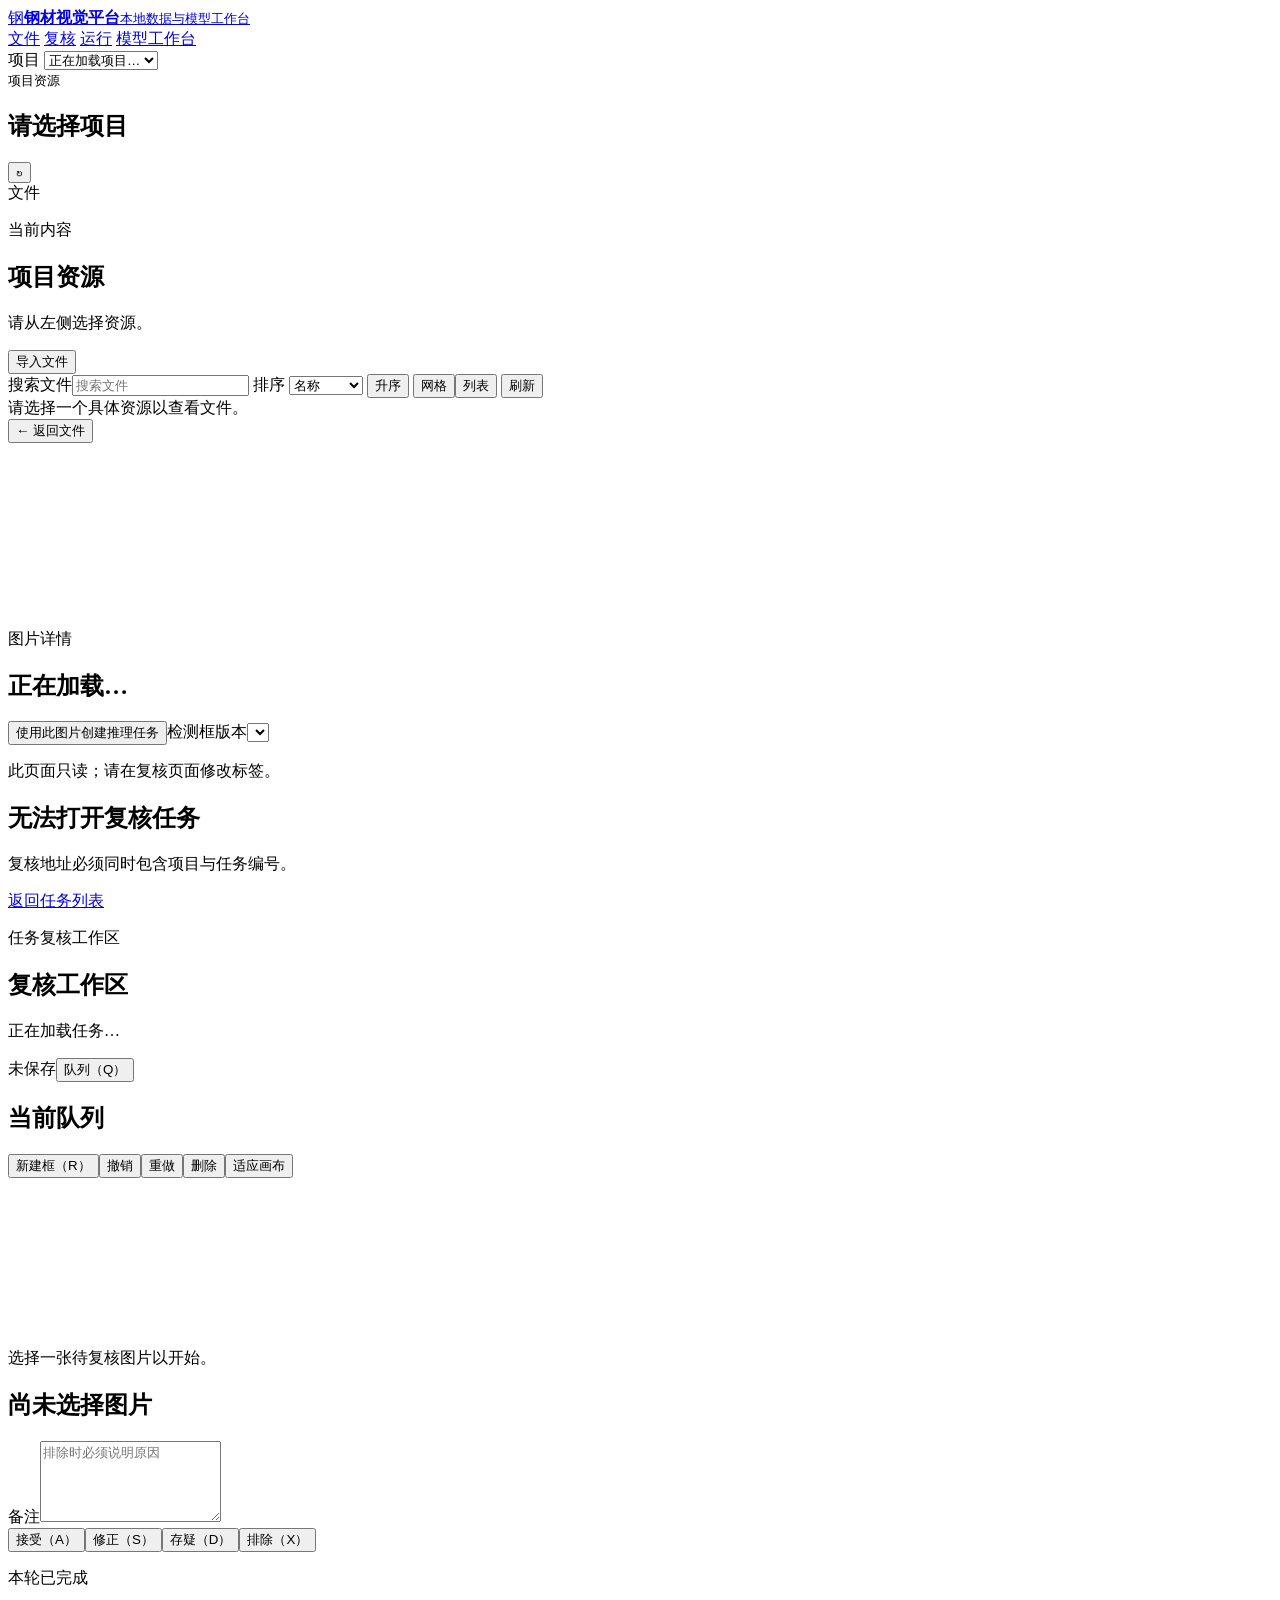
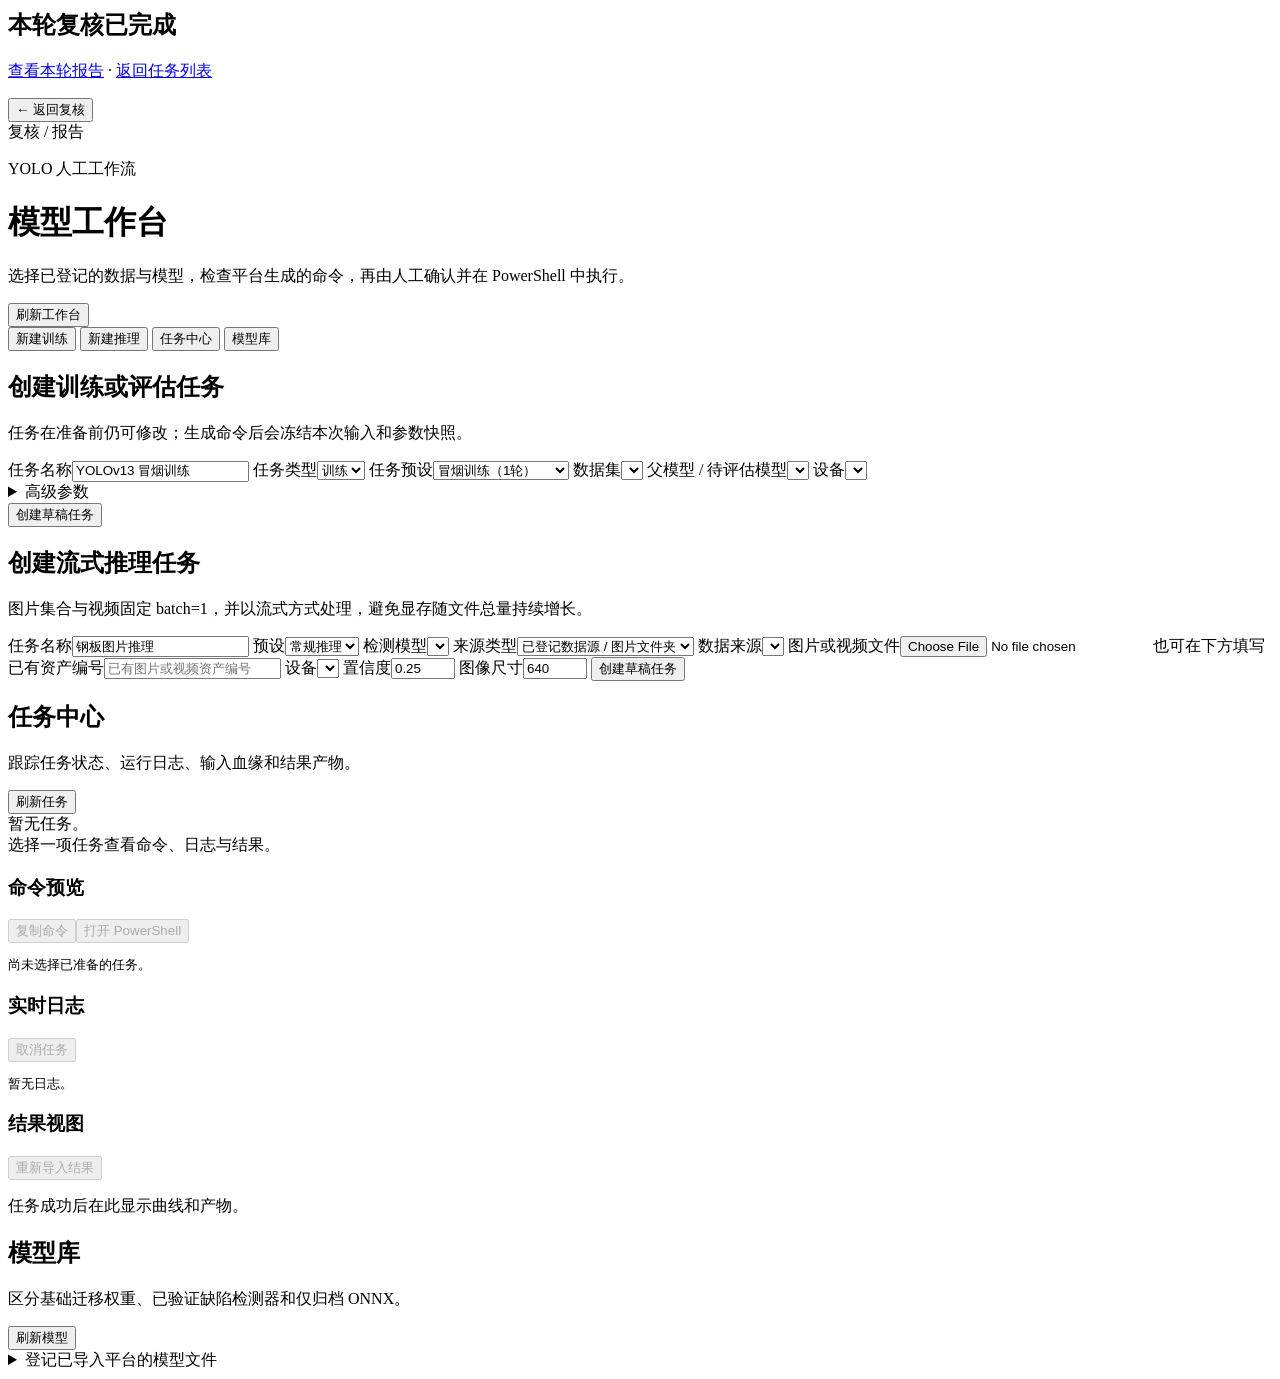
==== AI/ImageDefectDetectionDemo/yolov13-main/steel_platform/src/steel_platform/interfaces/static/index.html @ 805fa59f "feat: migrate and publish steel defect detection platform Migrate the project to the English directo" ====
<!doctype html>
<html lang="zh-CN">
<head>
  <meta charset="utf-8">
  <meta name="viewport" content="width=device-width,initial-scale=1">
  <title>钢材视觉平台</title>
  <link rel="stylesheet" href="/static/styles.css?v=__STATIC_VERSION__">
</head>
<body>
  <header class="topbar">
    <a class="brand" href="#files" aria-label="钢材视觉平台首页"><span class="logo">钢</span><span><strong>钢材视觉平台</strong><small>本地数据与模型工作台</small></span></a>
    <nav aria-label="主导航">
      <a class="nav active" href="#files" data-node-target="sources">文件</a>
      <a class="nav" href="#review" data-node-target="review-rounds">复核</a>
      <a class="nav" href="#runs" data-node-target="inference">运行</a>
      <a class="nav" href="#workbench">模型工作台</a>
    </nav>
    <label class="project-picker" for="projectSelector">项目
      <select id="projectSelector" aria-label="选择项目"><option>正在加载项目…</option></select>
    </label>
  </header>

  <main id="files" class="file-workspace">
    <aside class="resource-pane" aria-label="项目资源">
      <div class="pane-title"><div class="pane-title-copy"><small>项目资源</small><h1 id="projectName">请选择项目</h1></div><button id="refreshExplorer" class="icon-button" type="button" title="刷新资源" aria-label="刷新资源">↻</button></div>
      <div id="resourceTree" class="resource-tree" role="tree" aria-label="资源目录树"></div>
    </aside>

    <section id="assetPane" class="asset-pane" aria-labelledby="assetHeading">
      <nav id="resourceBreadcrumb" class="breadcrumb" aria-label="当前位置">文件</nav>
      <div class="asset-toolbar">
        <div class="asset-title"><p class="eyebrow">当前内容</p><h2 id="assetHeading">项目资源</h2><p id="assetSummary" class="muted">请从左侧选择资源。</p></div>
        <button id="openImport" class="primary" type="button">导入文件</button>
      </div>
      <div class="resource-controls" aria-label="文件工具栏">
        <label class="search-box"><span class="sr-only">搜索文件</span><input id="resourceSearch" type="search" placeholder="搜索文件" autocomplete="off"></label>
        <label>排序 <select id="resourceSort"><option value="name">名称</option><option value="created_at">创建时间</option><option value="size">大小</option><option value="status">状态</option></select></label>
        <button id="resourceOrder" type="button" title="切换排序方向">升序</button>
        <span class="view-switch" role="group" aria-label="视图模式"><button id="gridView" type="button" aria-label="网格视图">网格</button><button id="listView" type="button" aria-label="列表视图">列表</button></span>
        <button id="refreshResource" type="button">刷新</button>
      </div>
      <div id="resourceContent" class="resource-content" aria-live="polite"><div class="empty-state">请选择一个具体资源以查看文件。</div></div>
      <nav id="resourcePager" class="resource-pager" aria-label="文件分页"></nav>
    </section>
  </main>

  <main id="assetDetailView" class="subpage hidden" aria-live="polite">
    <div class="subpage-bar"><button id="backToFiles" type="button">← 返回文件</button><nav id="detailBreadcrumb" class="breadcrumb" aria-label="图片位置"></nav></div>
    <p id="assetDetailMessage" class="message" role="status"></p>
    <div class="asset-detail-layout">
      <section class="detail-preview-panel"><div id="detailCanvasStage" class="detail-canvas-stage"><canvas id="assetDetailCanvas" aria-label="带检测框的图片预览"></canvas></div></section>
      <aside class="detail-sidebar"><p class="eyebrow">图片详情</p><h1 id="detailFilename">正在加载…</h1><button id="sendAssetToWorkbench" class="primary detail-workbench-action" type="button">使用此图片创建推理任务</button><label for="overlaySelector">检测框版本</label><select id="overlaySelector"></select><p class="overlay-hint">此页面只读；请在复核页面修改标签。</p><dl id="assetDetailMeta" class="detail-list"></dl></aside>
    </div>
  </main>

  <main id="reviewWorkspace" class="review-workspace hidden" aria-live="polite">
    <section id="reviewRouteError" class="review-route-error hidden"><h1>无法打开复核任务</h1><p>复核地址必须同时包含项目与任务编号。</p><a class="primary" href="#review">返回任务列表</a></section>
    <section id="reviewApp" class="hidden">
      <header class="review-header"><div><p class="eyebrow">任务复核工作区</p><h1 id="reviewTitle">复核工作区</h1><p id="reviewPosition" class="muted">正在加载任务…</p></div><div><span id="dirtyBadge" class="dirty-badge hidden">未保存</span><button id="queueToggle" type="button">队列（Q）</button></div></header>
      <p id="reviewMessage" class="message" role="status"></p>
      <div class="review-layout">
        <aside id="reviewQueue" class="review-queue"><h2>当前队列</h2><div id="reviewQueueList"></div></aside>
        <section class="canvas-panel"><div class="canvas-tools"><button id="newBoxBtn" type="button">新建框（R）</button><button id="undoBtn" type="button">撤销</button><button id="redoBtn" type="button">重做</button><button id="deleteBtn" type="button">删除</button><button id="resetViewBtn" type="button">适应画布</button></div><div class="canvas-stage"><canvas id="reviewCanvas" aria-label="标注画布"></canvas><p id="emptyCanvas" class="muted">选择一张待复核图片以开始。</p></div></section>
        <aside class="review-sidebar"><h2 id="reviewFilename">尚未选择图片</h2><dl id="reviewMeta" class="detail-list"></dl><label for="reviewNote">备注</label><textarea id="reviewNote" rows="5" placeholder="排除时必须说明原因"></textarea><div class="decision-actions"><button id="acceptBtn" type="button">接受（A）</button><button id="saveBtn" type="button">修正（S）</button><button id="doubtBtn" type="button">存疑（D）</button><button id="excludeBtn" type="button">排除（X）</button></div></aside>
      </div>
    </section>
    <section id="reviewCompletion" class="review-completion hidden"><p class="eyebrow">本轮已完成</p><h1>本轮复核已完成</h1><div id="completionStats" class="count-grid"></div><p><a id="reviewReportLink" href="#review">查看本轮报告</a> · <a href="#review">返回任务列表</a></p></section>
  </main>

  <main id="reviewReportView" class="subpage report-page hidden" aria-live="polite">
    <div class="subpage-bar"><button id="backToReview" type="button">← 返回复核</button><nav id="reportBreadcrumb" class="breadcrumb">复核 / 报告</nav></div>
    <p id="reviewReportMessage" class="message" role="status"></p>
    <section id="reviewReportContent"></section>
  </main>

  <main id="modelWorkbench" class="workbench-page hidden" aria-live="polite">
    <header class="workbench-hero">
      <div><p class="eyebrow">YOLO 人工工作流</p><h1>模型工作台</h1><p class="muted">选择已登记的数据与模型，检查平台生成的命令，再由人工确认并在 PowerShell 中执行。</p></div>
      <button id="workbenchRefresh" type="button">刷新工作台</button>
    </header>
    <nav class="workbench-tabs" aria-label="模型工作台功能">
      <button id="workbenchNewTraining" class="active" type="button" data-workbench-tab="training">新建训练</button>
      <button id="workbenchNewInference" type="button" data-workbench-tab="inference">新建推理</button>
      <button id="workbenchJobCenter" type="button" data-workbench-tab="jobs">任务中心</button>
      <button id="workbenchModelLibrary" type="button" data-workbench-tab="models">模型库</button>
    </nav>
    <p id="workbenchMessage" class="message" role="status"></p>

    <section id="workbenchTrainingPanel" class="workbench-panel">
      <div class="workbench-panel-head"><div><h2>创建训练或评估任务</h2><p>任务在准备前仍可修改；生成命令后会冻结本次输入和参数快照。</p></div></div>
      <form id="trainingJobForm" class="workbench-form">
        <label>任务名称<input id="trainingJobName" required maxlength="200" value="YOLOv13 冒烟训练"></label>
        <label>任务类型<select id="trainingJobKind"><option value="train">训练</option><option value="evaluate">评估</option></select></label>
        <label>任务预设<select id="trainingPreset"><option value="smoke">冒烟训练（1轮）</option><option value="formal">正式训练（100轮）</option></select></label>
        <label>数据集<select id="trainingDataset" required></select></label>
        <label>父模型 / 待评估模型<select id="trainingModel" required></select></label>
        <label>设备<select id="trainingDevice"></select></label>
        <details class="workbench-advanced"><summary>高级参数</summary><div class="parameter-grid">
          <label>训练轮数<input id="trainingEpochs" type="number" min="1" max="500" value="1"></label>
          <label>图像尺寸<input id="trainingImageSize" type="number" min="320" max="1536" step="32" value="640"></label>
          <label>批大小<input id="trainingBatch" type="number" min="1" max="64" value="4"></label>
          <label>早停耐心<input id="trainingPatience" type="number" min="0" max="200" value="20"></label>
          <label>工作进程<input id="trainingWorkers" type="number" min="0" max="8" value="0"></label>
        </div></details>
        <button class="primary" type="submit">创建草稿任务</button>
      </form>
    </section>

    <section id="workbenchInferencePanel" class="workbench-panel hidden">
      <div class="workbench-panel-head"><div><h2>创建流式推理任务</h2><p>图片集合与视频固定 batch=1，并以流式方式处理，避免显存随文件总量持续增长。</p></div></div>
      <form id="inferenceJobForm" class="workbench-form">
        <label>任务名称<input id="inferenceJobName" required maxlength="200" value="钢板图片推理"></label>
        <label>预设<select id="inferencePreset"><option value="visual">常规推理</option><option value="pseudo_label">辅助标注</option><option value="video">视频推理</option></select></label>
        <label>检测模型<select id="inferenceModel" required></select></label>
        <label>来源类型<select id="inferenceSourceType"><option value="source">已登记数据源 / 图片文件夹</option><option value="asset">单张图片或视频资产</option></select></label>
        <label id="inferenceSourceSelectLabel">数据来源<select id="inferenceSource"></select></label>
        <label id="inferenceAssetLabel" class="hidden">图片或视频文件<input id="inferenceSourceFile" type="file" accept="image/*,video/*"><span class="muted">也可在下方填写已有资产编号</span><input id="inferenceAssetId" placeholder="已有图片或视频资产编号"></label>
        <label>设备<select id="inferenceDevice"></select></label>
        <label>置信度<input id="inferenceConfidence" type="number" min="0.01" max="0.99" step="0.01" value="0.25"></label>
        <label>图像尺寸<input id="inferenceImageSize" type="number" min="320" max="1536" step="32" value="640"></label>
        <button class="primary" type="submit">创建草稿任务</button>
      </form>
    </section>

    <section id="workbenchJobsPanel" class="workbench-panel hidden">
      <div class="workbench-panel-head"><div><h2>任务中心</h2><p>跟踪任务状态、运行日志、输入血缘和结果产物。</p></div><button id="refreshJobs" type="button">刷新任务</button></div>
      <div class="job-center-layout">
        <div id="workbenchJobList" class="workbench-list"><div class="empty-state">暂无任务。</div></div>
        <article id="workbenchJobDetail" class="job-detail">
          <div class="empty-state">选择一项任务查看命令、日志与结果。</div>
        </article>
      </div>
      <section class="command-panel"><div class="command-head"><h3>命令预览</h3><div><button id="copyWorkbenchCommand" type="button" disabled>复制命令</button><button id="launchWorkbenchTerminal" class="primary" type="button" disabled>打开 PowerShell</button></div></div><pre id="workbenchCommandPreview">尚未选择已准备的任务。</pre></section>
      <section class="workbench-output-grid">
        <div><div class="command-head"><h3>实时日志</h3><button id="cancelWorkbenchJob" type="button" disabled>取消任务</button></div><pre id="workbenchLog">暂无日志。</pre></div>
        <div><div class="command-head"><h3>结果视图</h3><button id="ingestWorkbenchResults" type="button" disabled>重新导入结果</button></div><div id="workbenchResults" class="workbench-results"><p class="muted">任务成功后在此显示曲线和产物。</p></div></div>
      </section>
    </section>

    <section id="workbenchModelsPanel" class="workbench-panel hidden">
      <div class="workbench-panel-head"><div><h2>模型库</h2><p>区分基础迁移权重、已验证缺陷检测器和仅归档 ONNX。</p></div><button id="refreshModels" type="button">刷新模型</button></div>
      <div id="workbenchModelList" class="table-wrap"></div>
      <details class="model-import"><summary>登记已导入平台的模型文件</summary><form id="modelImportForm" class="workbench-form compact">
        <label>模型名称<input id="modelImportName" required maxlength="200"></label>
        <label>选择模型文件<input id="modelImportFile" type="file" accept=".pt,.onnx"></label>
        <label>已有文件资产编号（可选）<input id="modelImportAssetId" placeholder="不重新上传时填写资产编号"></label>
        <label>格式<select id="modelImportFormat"><option value="pt">PyTorch（.pt）</option><option value="onnx">ONNX（仅归档）</option></select></label>
        <label>用途<select id="modelImportPurpose"><option value="base_weight">基础权重</option><option value="detector">缺陷检测器</option></select></label>
        <label>来源说明<input id="modelImportNote" placeholder="例如：合作方提供"></label>
        <button class="primary" type="submit">登记模型</button>
      </form></details>
    </section>
  </main>

  <dialog id="importWizard" class="import-wizard" aria-labelledby="importTitle">
    <form method="dialog" class="wizard-shell">
      <div class="wizard-head"><div><p class="eyebrow">项目文件导入</p><h2 id="importTitle">导入文件</h2></div><button id="closeImport" class="icon-button" value="cancel" aria-label="关闭导入窗口">×</button></div>
      <ol class="wizard-steps" aria-label="导入步骤"><li data-step="1" class="active">1. 选择文件夹</li><li data-step="2">2. 扫描预览</li><li data-step="3">3. 存储方式</li><li data-step="4">4. 校验</li><li data-step="5">5. 提交</li></ol>
      <section class="wizard-page" data-page="1"><h3>选择文件夹</h3><p>选择本地目录。系统只向导入任务发送相对文件名和所选文件内容。</p><label class="file-input"><span>选择文件夹</span><input id="importFolder" type="file" webkitdirectory directory multiple></label><p id="folderName" class="muted">尚未选择文件夹。</p></section>
      <section class="wizard-page hidden" data-page="2"><h3>扫描预览</h3><p>创建导入任务前，请先核对浏览器扫描结果。</p><dl id="scanCounts" class="count-grid"></dl></section>
      <section class="wizard-page hidden" data-page="3"><h3>选择存储方式</h3><label class="mode-card"><input type="radio" name="importMode" value="managed" checked><span><strong>平台托管</strong><small>将所选文件复制到平台管理的资产目录。</small></span></label><label class="mode-card is-disabled"><input type="radio" name="importMode" value="external" disabled><span><strong>外部只读（仅命令行）</strong><small>外部模式需要服务端可访问的路径，请使用命令行导入。</small></span></label></section>
      <section class="wizard-page hidden" data-page="4"><h3>校验</h3><p id="validationMessage">系统将创建项目隔离的导入任务并校验清单。</p><dl id="validationCounts" class="count-grid"></dl></section>
      <section class="wizard-page hidden" data-page="5"><h3>提交导入</h3><p id="commitMessage">校验通过后才能提交。</p></section>
      <p id="importMessage" class="message" role="status"></p>
      <footer class="wizard-actions"><button id="wizardBack" type="button">上一步</button><button id="wizardNext" class="primary" type="button">下一步</button></footer>
    </form>
  </dialog>

  <script>
    (() => {
      const showBootFailure = (detail) => {
        if (window.__steelPlatformStarted) return;
        const message = `钢材视觉平台前端未能启动：${detail || "浏览器没有执行应用模块"}`;
        const selector = document.getElementById("projectSelector");
        const tree = document.getElementById("resourceTree");
        const summary = document.getElementById("assetSummary");
        const importButton = document.getElementById("openImport");
        if (selector) { selector.innerHTML = '<option value="">前端启动失败</option>'; selector.disabled = true; }
        if (tree) tree.textContent = message;
        if (summary) summary.textContent = `${message}。请使用当前版本的 Chrome 或 Edge，并重新启动平台服务。`;
        if (importButton) importButton.disabled = true;
      };
      window.addEventListener("error", (event) => showBootFailure(event.message));
      window.addEventListener("unhandledrejection", (event) => showBootFailure(event.reason?.message || String(event.reason || "未知错误")));
      window.setTimeout(() => showBootFailure("应用模块加载超时"), 4000);
    })();
  </script>
  <script type="module" src="/static/js/main.js?v=__STATIC_VERSION__"></script>
</body>
</html>
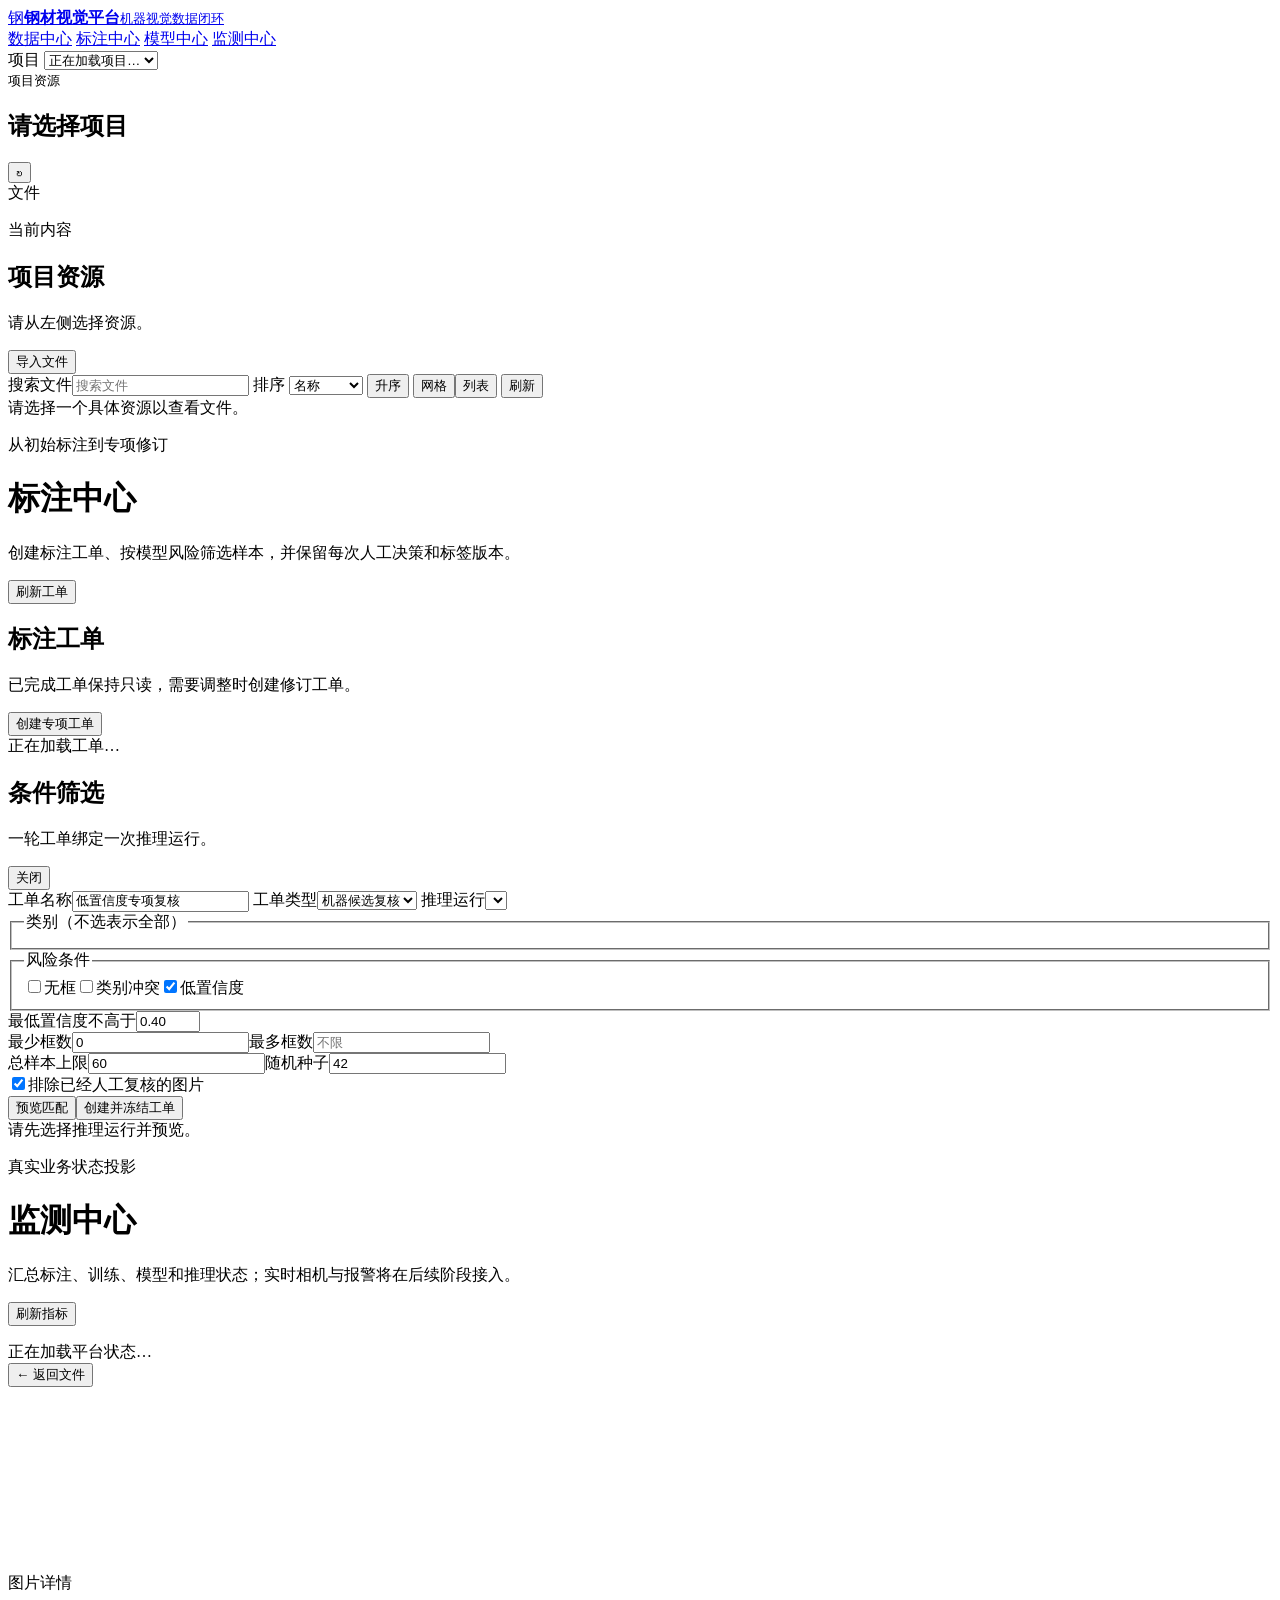
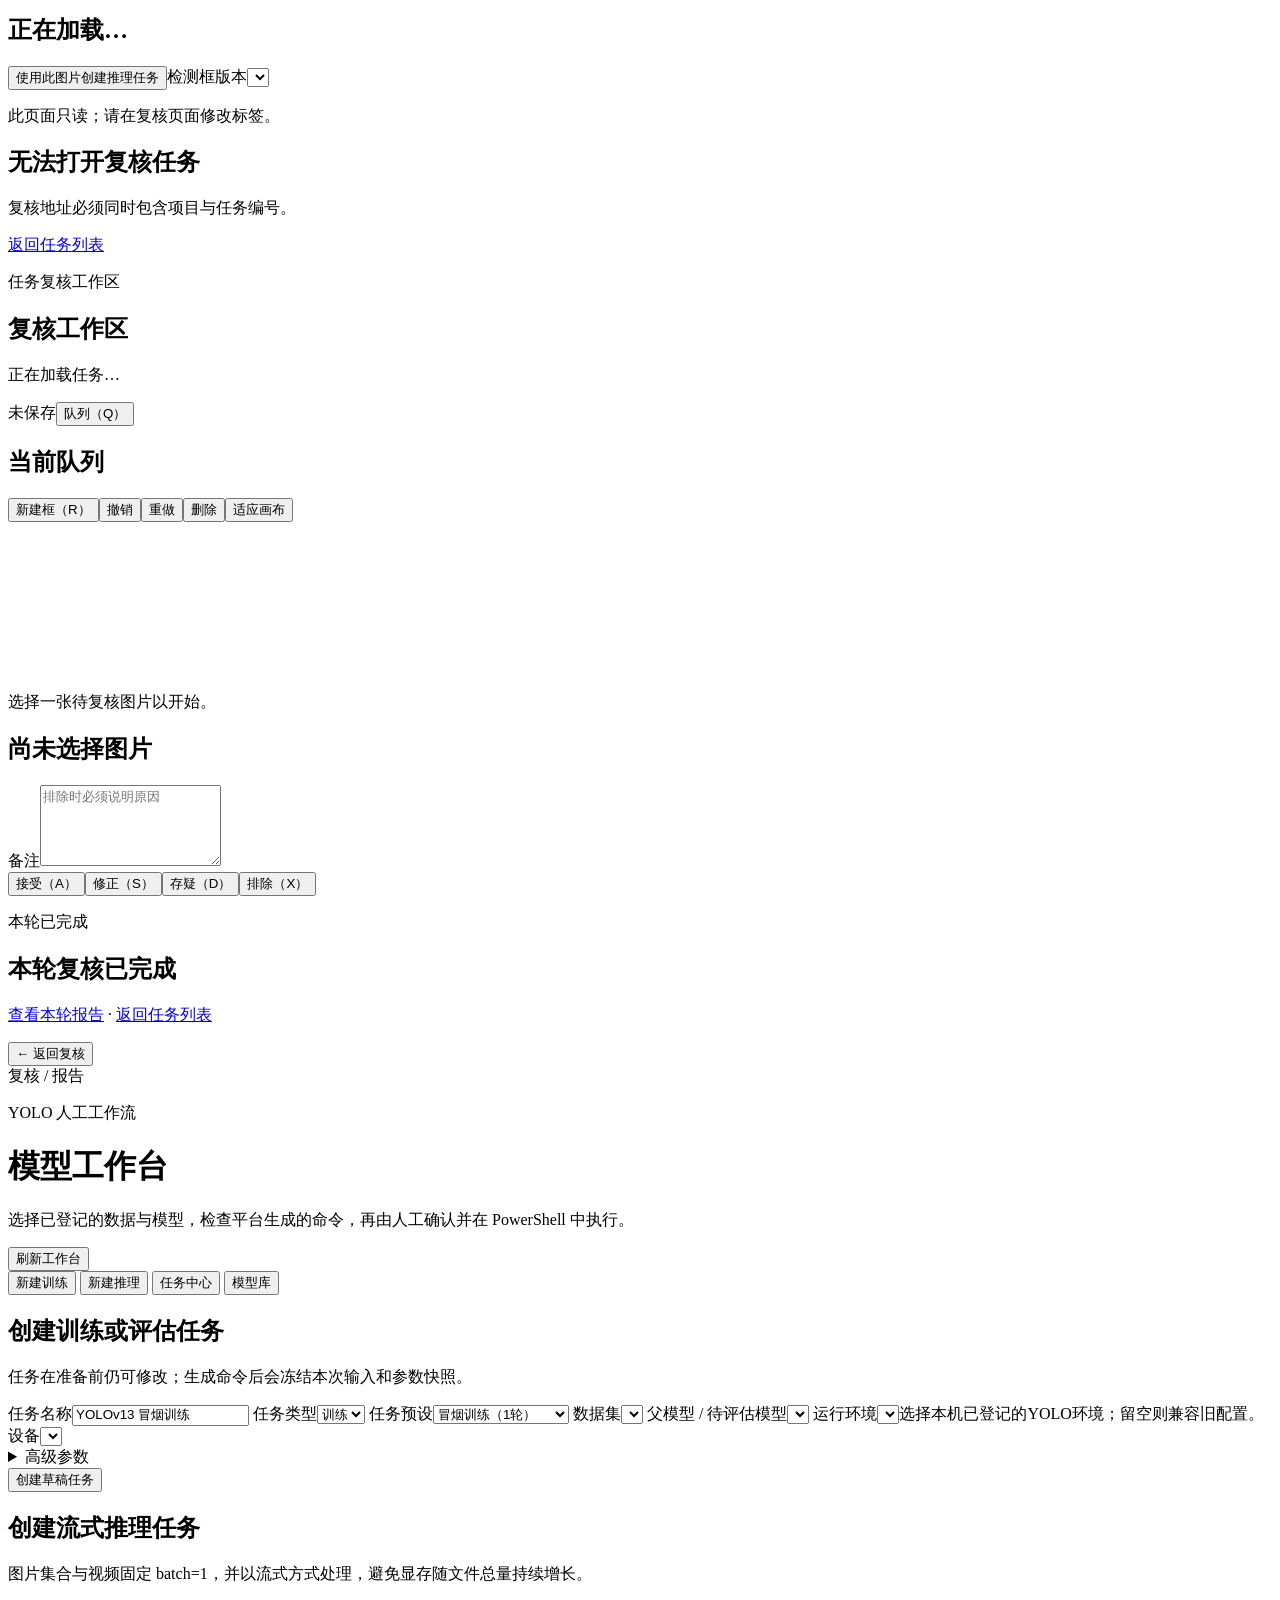
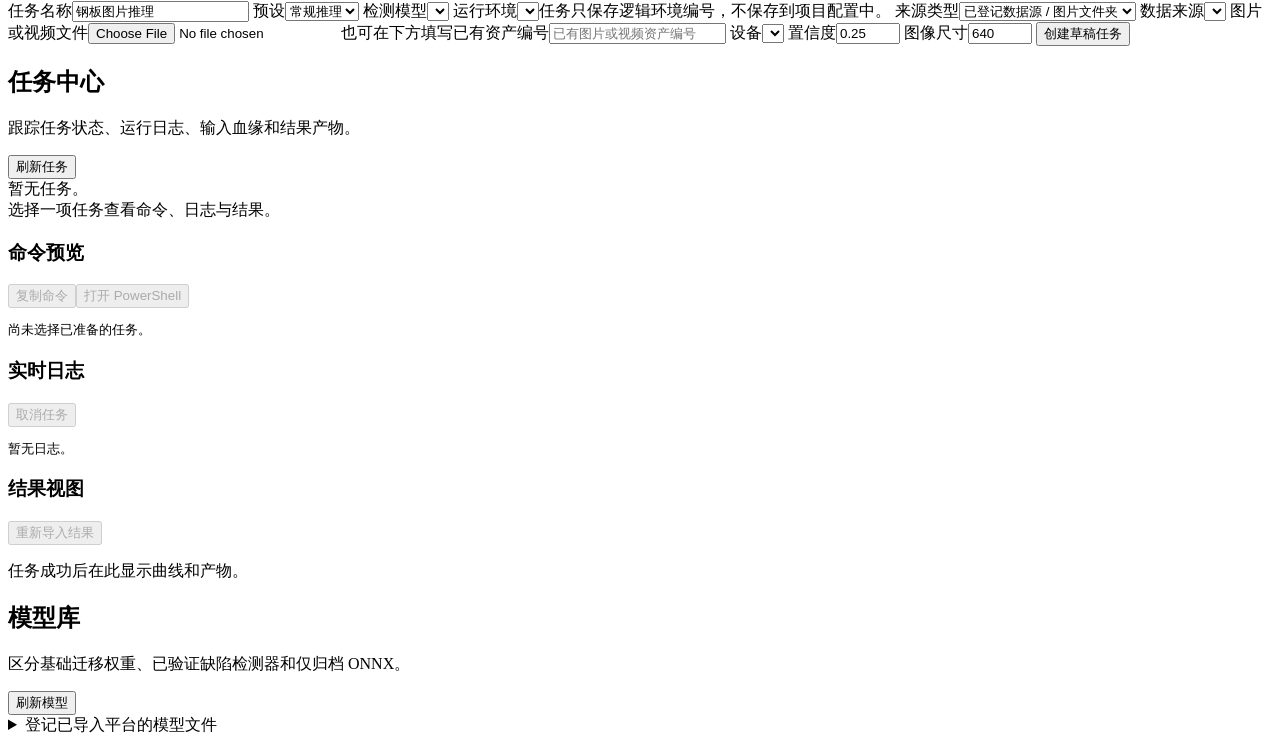
==== commit 21f663b3: "feat: 重构标注中心并完善可移植运行架构" ====
--- a/AI/ImageDefectDetectionDemo/yolov13-main/steel_platform/src/steel_platform/interfaces/static/index.html
+++ b/AI/ImageDefectDetectionDemo/yolov13-main/steel_platform/src/steel_platform/interfaces/static/index.html
@@ -8,12 +8,12 @@
 </head>
 <body>
   <header class="topbar">
-    <a class="brand" href="#files" aria-label="钢材视觉平台首页"><span class="logo">钢</span><span><strong>钢材视觉平台</strong><small>本地数据与模型工作台</small></span></a>
+    <a class="brand" href="#data" aria-label="钢材视觉平台首页"><span class="logo">钢</span><span><strong>钢材视觉平台</strong><small>机器视觉数据闭环</small></span></a>
     <nav aria-label="主导航">
-      <a class="nav active" href="#files" data-node-target="sources">文件</a>
-      <a class="nav" href="#review" data-node-target="review-rounds">复核</a>
-      <a class="nav" href="#runs" data-node-target="inference">运行</a>
-      <a class="nav" href="#workbench">模型工作台</a>
+      <a class="nav active" href="#data" data-node-target="sources">数据中心</a>
+      <a class="nav" href="#annotation">标注中心</a>
+      <a class="nav" href="#model">模型中心</a>
+      <a class="nav" href="#monitoring">监测中心</a>
     </nav>
     <label class="project-picker" for="projectSelector">项目
       <select id="projectSelector" aria-label="选择项目"><option>正在加载项目…</option></select>
@@ -43,6 +43,31 @@
       <nav id="resourcePager" class="resource-pager" aria-label="文件分页"></nav>
     </section>
   </main>
+
+  <main id="annotationCenter" class="center-page hidden" aria-live="polite">
+    <header class="center-hero"><div><p class="eyebrow">从初始标注到专项修订</p><h1>标注中心</h1><p class="muted">创建标注工单、按模型风险筛选样本，并保留每次人工决策和标签版本。</p></div><button id="annotationRefresh" type="button">刷新工单</button></header>
+    <p id="annotationMessage" class="message" role="status"></p>
+    <div class="center-columns">
+      <section class="center-panel"><div class="panel-heading"><div><h2>标注工单</h2><p>已完成工单保持只读，需要调整时创建修订工单。</p></div><button id="openWorkOrderCreator" class="primary" type="button">创建专项工单</button></div><div id="workOrderList" class="work-order-list"><div class="empty-state">正在加载工单…</div></div></section>
+      <aside id="workOrderCreator" class="center-panel creator-panel hidden"><div class="panel-heading"><div><h2>条件筛选</h2><p>一轮工单绑定一次推理运行。</p></div><button id="closeWorkOrderCreator" type="button">关闭</button></div>
+        <form id="workOrderForm" class="work-order-form">
+          <label>工单名称<input id="workOrderName" required maxlength="200" value="低置信度专项复核"></label>
+          <label>工单类型<select id="workOrderTaskType"><option value="inference_review">机器候选复核</option><option value="manual_annotation">初始人工标注</option></select></label>
+          <label id="workOrderSourceLabel">推理运行<select id="workOrderInference" required></select></label>
+          <fieldset><legend>类别（不选表示全部）</legend><div id="workOrderClasses" class="class-checkboxes"></div></fieldset>
+          <fieldset><legend>风险条件</legend><label><input id="riskNoBox" type="checkbox">无框</label><label><input id="riskConflict" type="checkbox">类别冲突</label><label><input id="riskLowConfidence" type="checkbox" checked>低置信度</label></fieldset>
+          <label>最低置信度不高于<input id="workOrderConfidence" type="number" min="0.01" max="0.99" step="0.01" value="0.40"></label>
+          <div class="form-row"><label>最少框数<input id="workOrderMinBoxes" type="number" min="0" value="0"></label><label>最多框数<input id="workOrderMaxBoxes" type="number" min="0" placeholder="不限"></label></div>
+          <div class="form-row"><label>总样本上限<input id="workOrderLimit" type="number" min="1" value="60"></label><label>随机种子<input id="workOrderSeed" type="number" value="42"></label></div>
+          <label><input id="workOrderExcludeReviewed" type="checkbox" checked>排除已经人工复核的图片</label>
+          <div class="creator-actions"><button id="previewWorkOrder" type="button">预览匹配</button><button class="primary" type="submit">创建并冻结工单</button></div>
+        </form><div id="workOrderPreview" class="preview-box muted">请先选择推理运行并预览。</div>
+      </aside>
+    </div>
+    <dialog id="amendmentDialog" class="amendment-dialog"><form method="dialog"><div class="panel-heading"><div><h2>创建修订工单</h2><p>从历史工单选择需要再次调整的图片。</p></div><button value="cancel">关闭</button></div><label>工单名称<input id="amendmentName" maxlength="200"></label><div id="amendmentItems" class="amendment-items"></div><p id="amendmentMessage" class="message"></p><button id="createAmendment" class="primary" type="button">创建修订工单</button></form></dialog>
+  </main>
+
+  <main id="monitoringCenter" class="center-page hidden" aria-live="polite"><header class="center-hero"><div><p class="eyebrow">真实业务状态投影</p><h1>监测中心</h1><p class="muted">汇总标注、训练、模型和推理状态；实时相机与报警将在后续阶段接入。</p></div><button id="monitoringRefresh" type="button">刷新指标</button></header><p id="monitoringMessage" class="message"></p><section id="monitoringContent" class="monitoring-grid"><div class="empty-state">正在加载平台状态…</div></section></main>
 
   <main id="assetDetailView" class="subpage hidden" aria-live="polite">
     <div class="subpage-bar"><button id="backToFiles" type="button">← 返回文件</button><nav id="detailBreadcrumb" class="breadcrumb" aria-label="图片位置"></nav></div>
@@ -94,6 +119,7 @@
         <label>任务预设<select id="trainingPreset"><option value="smoke">冒烟训练（1轮）</option><option value="formal">正式训练（100轮）</option></select></label>
         <label>数据集<select id="trainingDataset" required></select></label>
         <label>父模型 / 待评估模型<select id="trainingModel" required></select></label>
+        <label>运行环境<select id="trainingRuntimeProfile"></select><span class="muted">选择本机已登记的YOLO环境；留空则兼容旧配置。</span></label>
         <label>设备<select id="trainingDevice"></select></label>
         <details class="workbench-advanced"><summary>高级参数</summary><div class="parameter-grid">
           <label>训练轮数<input id="trainingEpochs" type="number" min="1" max="500" value="1"></label>
@@ -112,6 +138,7 @@
         <label>任务名称<input id="inferenceJobName" required maxlength="200" value="钢板图片推理"></label>
         <label>预设<select id="inferencePreset"><option value="visual">常规推理</option><option value="pseudo_label">辅助标注</option><option value="video">视频推理</option></select></label>
         <label>检测模型<select id="inferenceModel" required></select></label>
+        <label>运行环境<select id="inferenceRuntimeProfile"></select><span class="muted">任务只保存逻辑环境编号，不保存到项目配置中。</span></label>
         <label>来源类型<select id="inferenceSourceType"><option value="source">已登记数据源 / 图片文件夹</option><option value="asset">单张图片或视频资产</option></select></label>
         <label id="inferenceSourceSelectLabel">数据来源<select id="inferenceSource"></select></label>
         <label id="inferenceAssetLabel" class="hidden">图片或视频文件<input id="inferenceSourceFile" type="file" accept="image/*,video/*"><span class="muted">也可在下方填写已有资产编号</span><input id="inferenceAssetId" placeholder="已有图片或视频资产编号"></label>
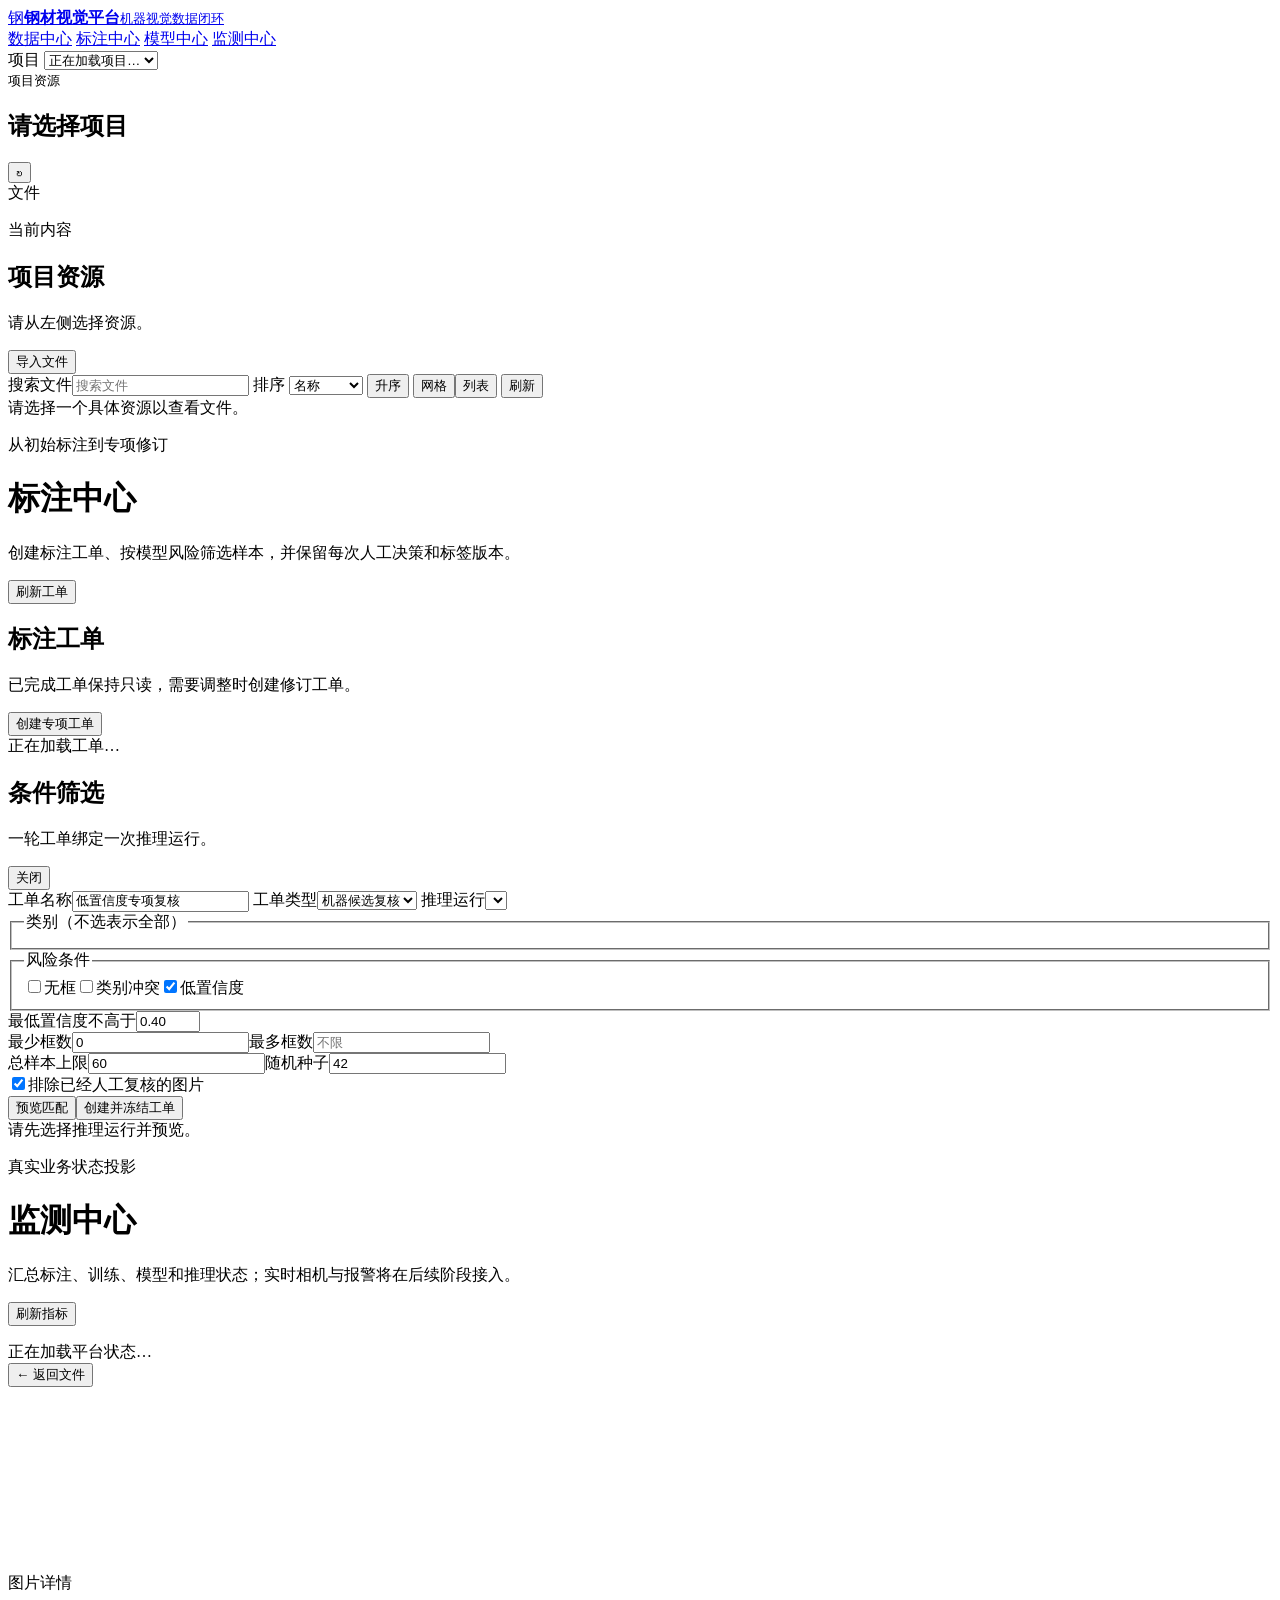
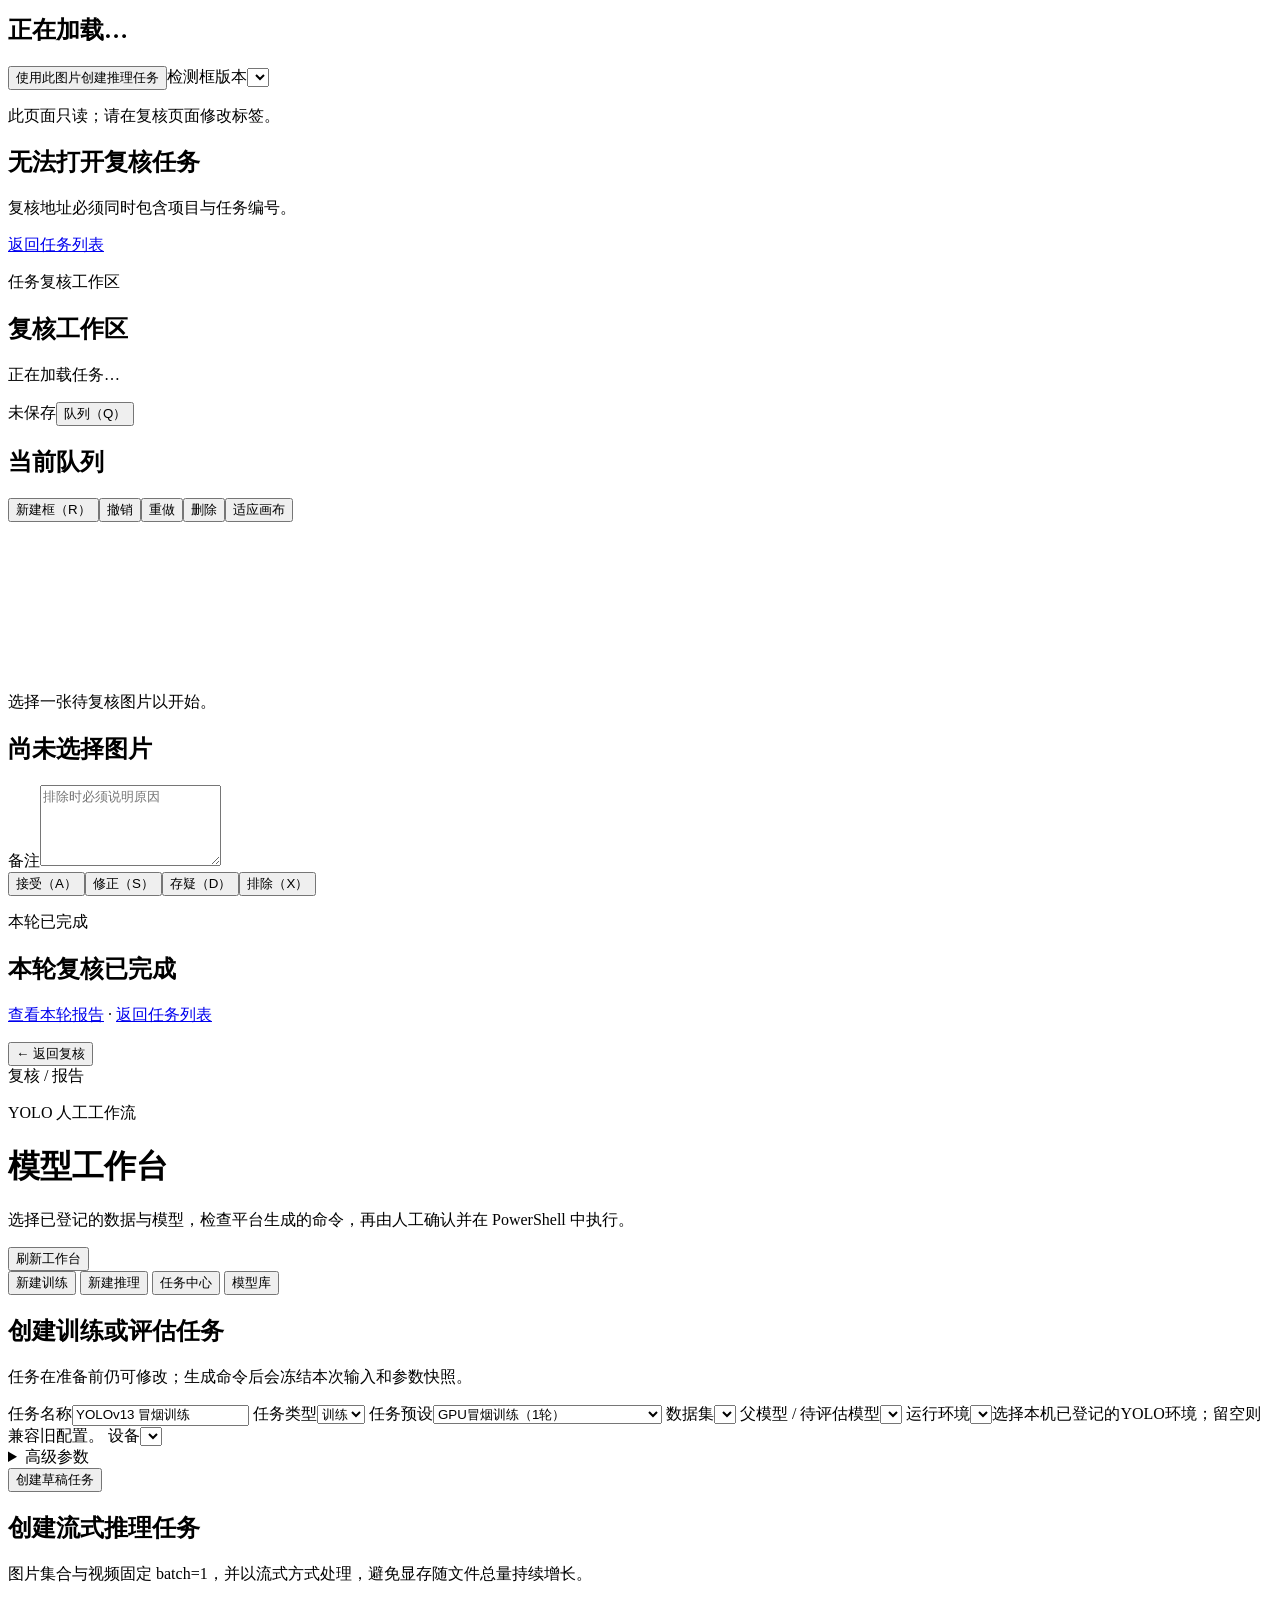
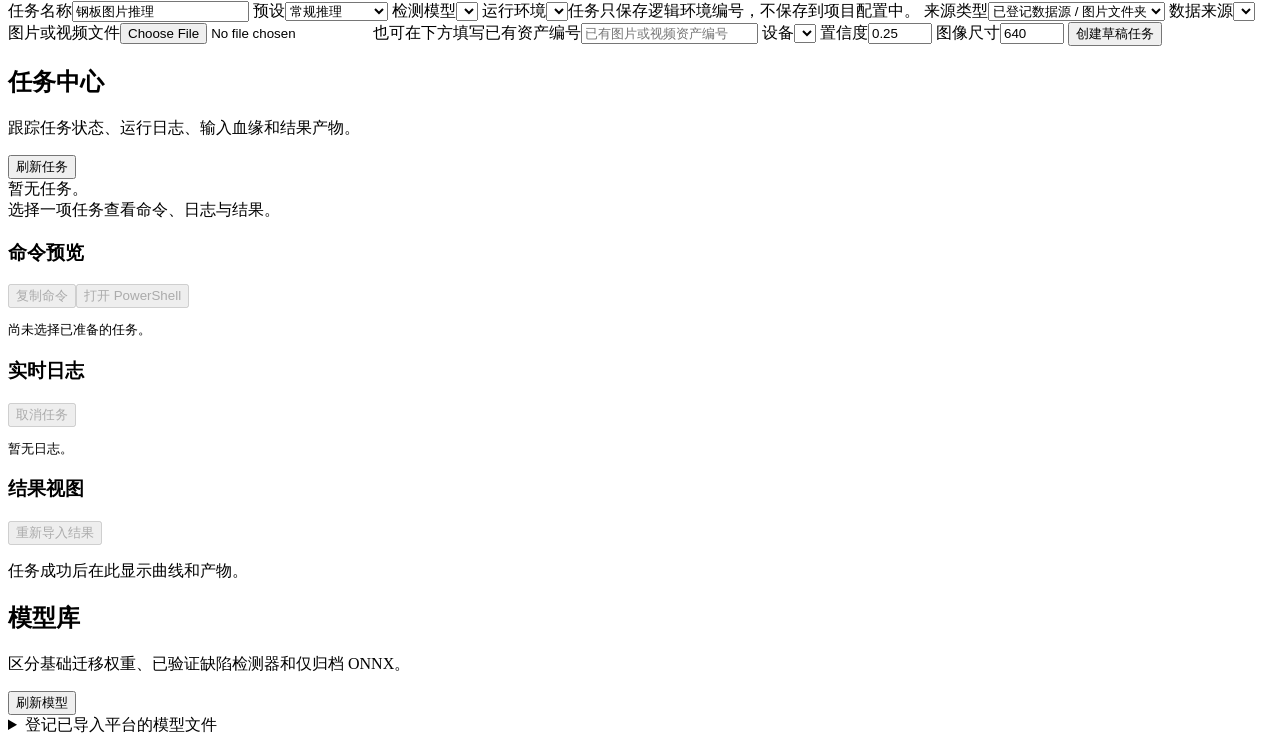
==== commit b68c56e0: "feat: add portable Windows delivery workflow" ====
--- a/AI/ImageDefectDetectionDemo/yolov13-main/steel_platform/src/steel_platform/interfaces/static/index.html
+++ b/AI/ImageDefectDetectionDemo/yolov13-main/steel_platform/src/steel_platform/interfaces/static/index.html
@@ -116,7 +116,7 @@
       <form id="trainingJobForm" class="workbench-form">
         <label>任务名称<input id="trainingJobName" required maxlength="200" value="YOLOv13 冒烟训练"></label>
         <label>任务类型<select id="trainingJobKind"><option value="train">训练</option><option value="evaluate">评估</option></select></label>
-        <label>任务预设<select id="trainingPreset"><option value="smoke">冒烟训练（1轮）</option><option value="formal">正式训练（100轮）</option></select></label>
+        <label>任务预设<select id="trainingPreset"><option value="smoke">GPU冒烟训练（1轮）</option><option value="smoke_cpu">CPU冒烟训练（1轮，最长30分钟）</option><option value="formal">正式训练（100轮）</option></select></label>
         <label>数据集<select id="trainingDataset" required></select></label>
         <label>父模型 / 待评估模型<select id="trainingModel" required></select></label>
         <label>运行环境<select id="trainingRuntimeProfile"></select><span class="muted">选择本机已登记的YOLO环境；留空则兼容旧配置。</span></label>
@@ -136,7 +136,7 @@
       <div class="workbench-panel-head"><div><h2>创建流式推理任务</h2><p>图片集合与视频固定 batch=1，并以流式方式处理，避免显存随文件总量持续增长。</p></div></div>
       <form id="inferenceJobForm" class="workbench-form">
         <label>任务名称<input id="inferenceJobName" required maxlength="200" value="钢板图片推理"></label>
-        <label>预设<select id="inferencePreset"><option value="visual">常规推理</option><option value="pseudo_label">辅助标注</option><option value="video">视频推理</option></select></label>
+        <label>预设<select id="inferencePreset"><option value="visual">常规推理</option><option value="infer_cpu">CPU常规推理</option><option value="pseudo_label">辅助标注</option><option value="video">视频推理</option></select></label>
         <label>检测模型<select id="inferenceModel" required></select></label>
         <label>运行环境<select id="inferenceRuntimeProfile"></select><span class="muted">任务只保存逻辑环境编号，不保存到项目配置中。</span></label>
         <label>来源类型<select id="inferenceSourceType"><option value="source">已登记数据源 / 图片文件夹</option><option value="asset">单张图片或视频资产</option></select></label>
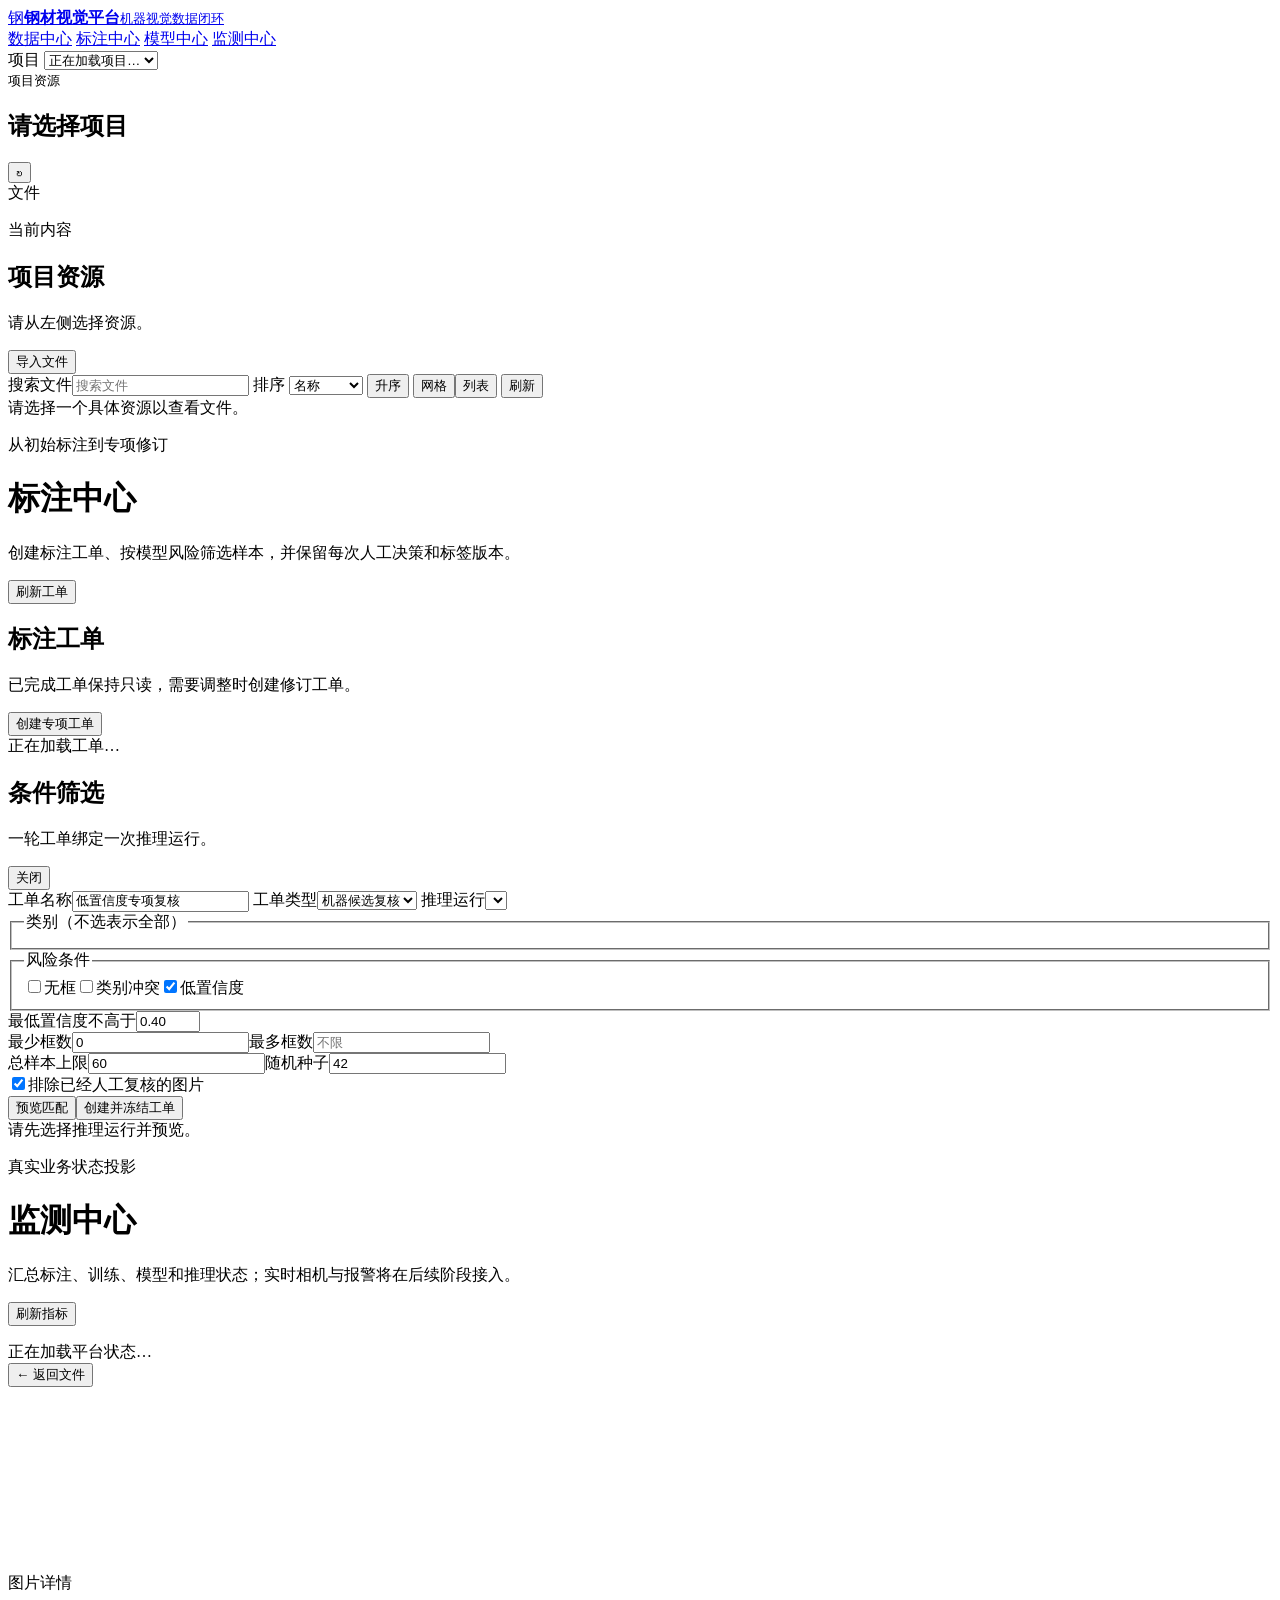
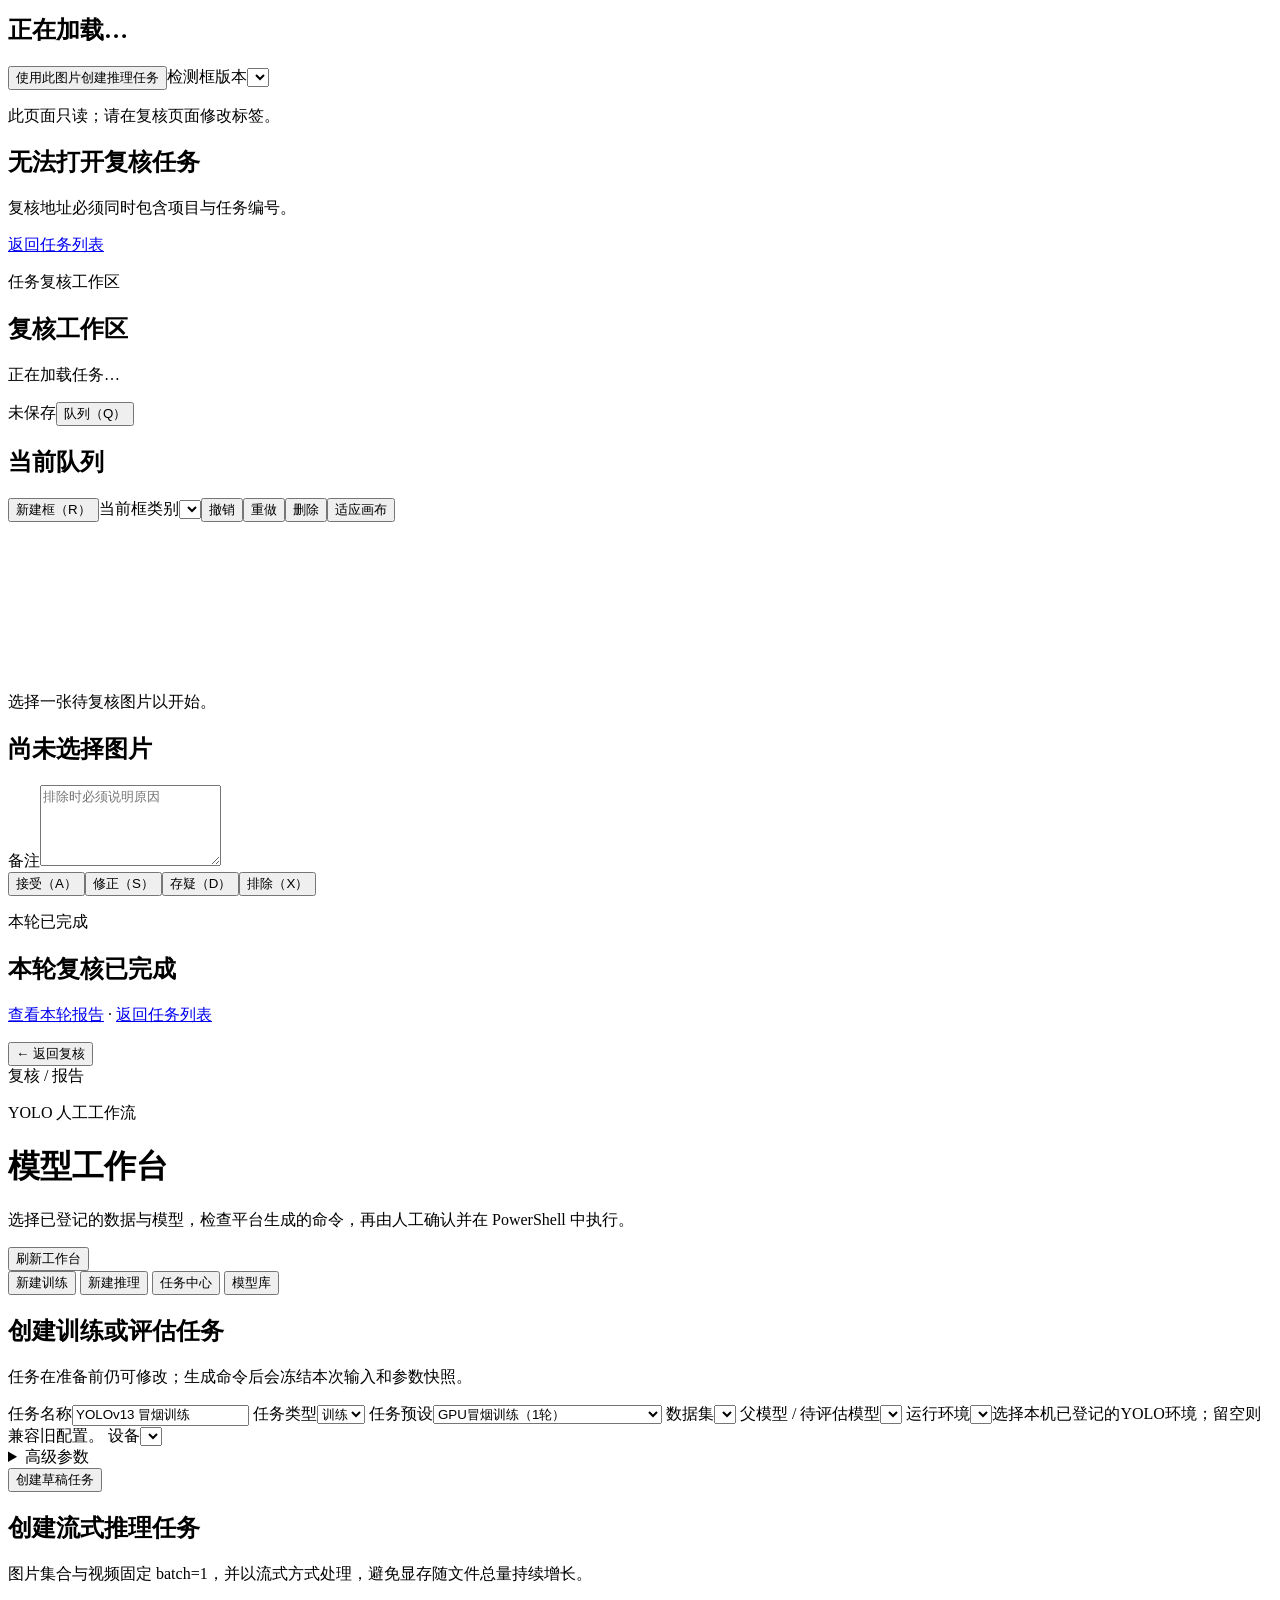
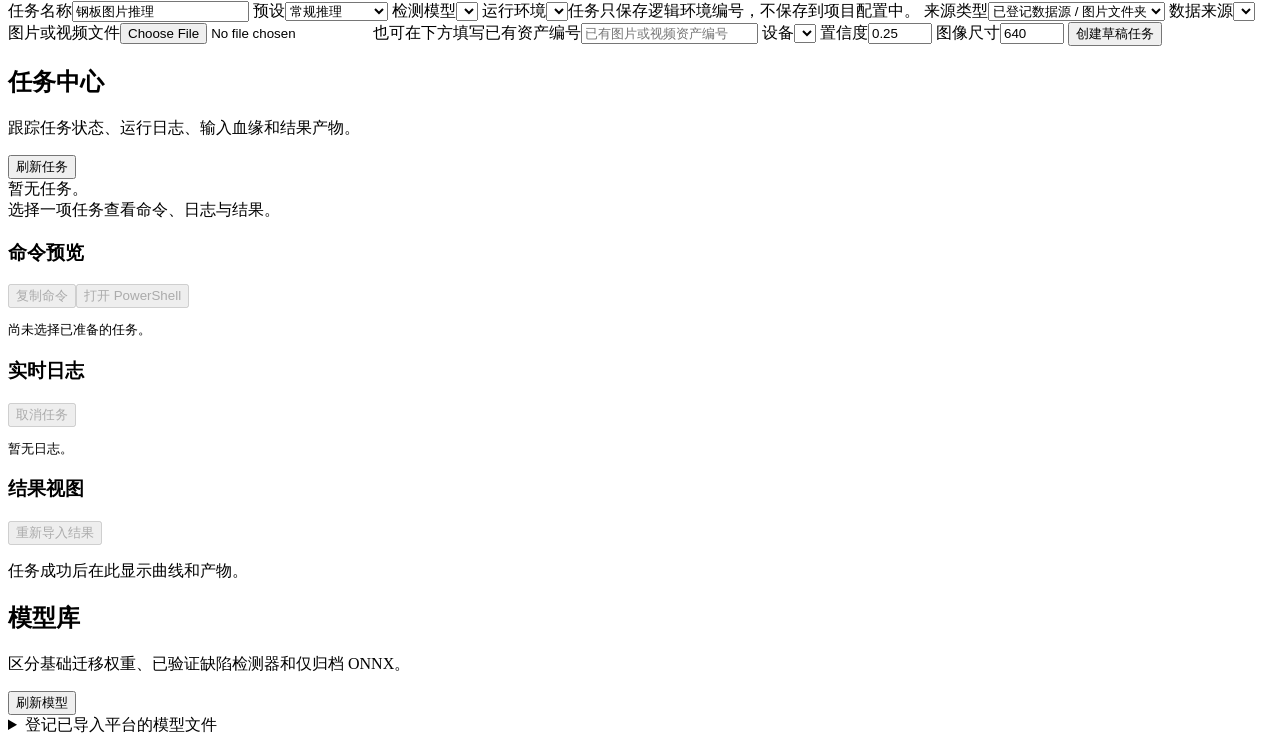
==== commit 81f2fa09: "Add Workflow Docs" ====
--- a/AI/ImageDefectDetectionDemo/yolov13-main/steel_platform/src/steel_platform/interfaces/static/index.html
+++ b/AI/ImageDefectDetectionDemo/yolov13-main/steel_platform/src/steel_platform/interfaces/static/index.html
@@ -85,7 +85,7 @@
       <p id="reviewMessage" class="message" role="status"></p>
       <div class="review-layout">
         <aside id="reviewQueue" class="review-queue"><h2>当前队列</h2><div id="reviewQueueList"></div></aside>
-        <section class="canvas-panel"><div class="canvas-tools"><button id="newBoxBtn" type="button">新建框（R）</button><button id="undoBtn" type="button">撤销</button><button id="redoBtn" type="button">重做</button><button id="deleteBtn" type="button">删除</button><button id="resetViewBtn" type="button">适应画布</button></div><div class="canvas-stage"><canvas id="reviewCanvas" aria-label="标注画布"></canvas><p id="emptyCanvas" class="muted">选择一张待复核图片以开始。</p></div></section>
+        <section class="canvas-panel"><div class="canvas-tools"><button id="newBoxBtn" type="button">新建框（R）</button><label for="boxClassSelector">当前框类别</label><select id="boxClassSelector" aria-label="当前标注框类别"></select><button id="undoBtn" type="button">撤销</button><button id="redoBtn" type="button">重做</button><button id="deleteBtn" type="button">删除</button><button id="resetViewBtn" type="button">适应画布</button></div><div class="canvas-stage"><canvas id="reviewCanvas" aria-label="标注画布"></canvas><p id="emptyCanvas" class="muted">选择一张待复核图片以开始。</p></div></section>
         <aside class="review-sidebar"><h2 id="reviewFilename">尚未选择图片</h2><dl id="reviewMeta" class="detail-list"></dl><label for="reviewNote">备注</label><textarea id="reviewNote" rows="5" placeholder="排除时必须说明原因"></textarea><div class="decision-actions"><button id="acceptBtn" type="button">接受（A）</button><button id="saveBtn" type="button">修正（S）</button><button id="doubtBtn" type="button">存疑（D）</button><button id="excludeBtn" type="button">排除（X）</button></div></aside>
       </div>
     </section>
